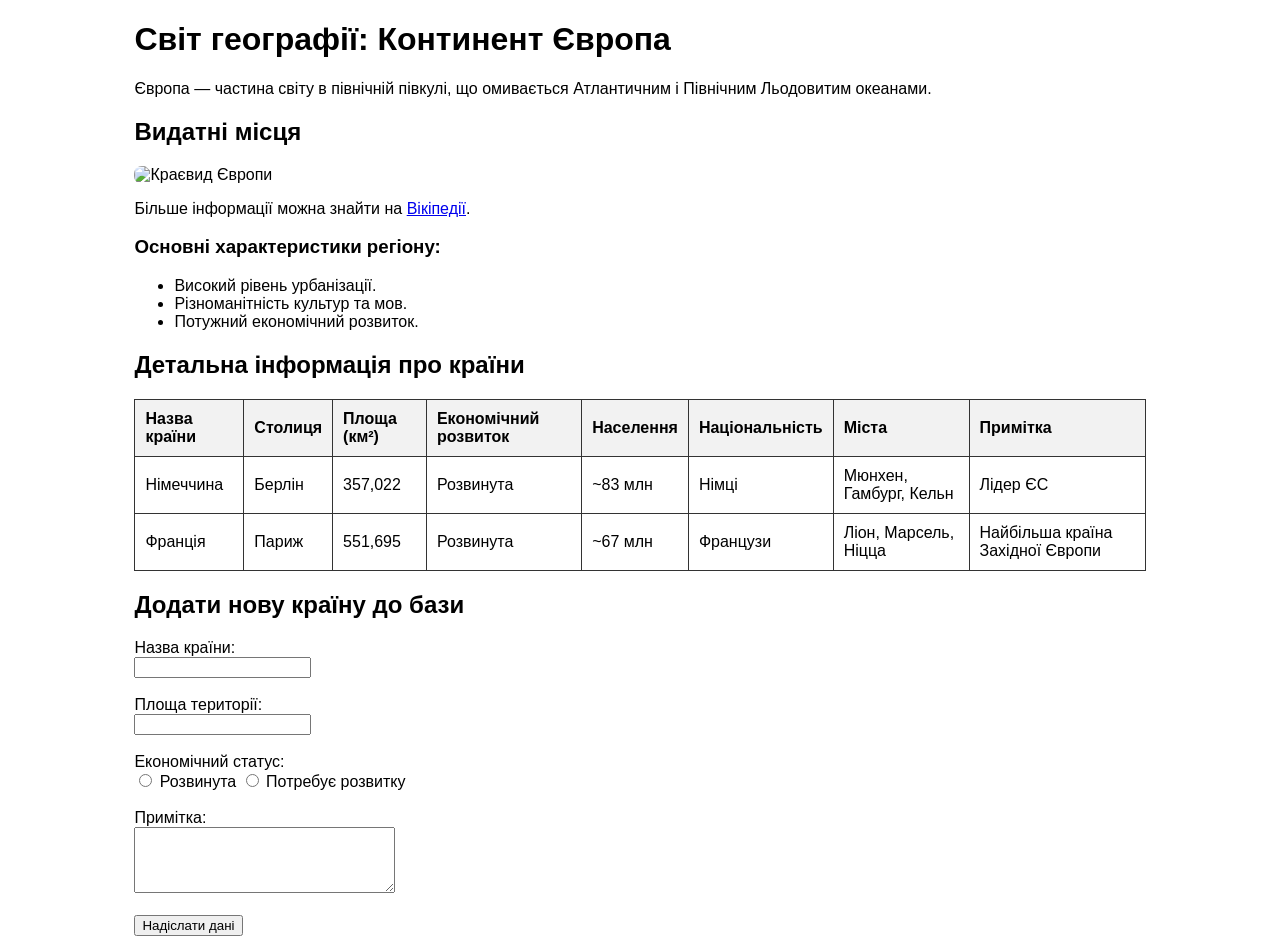
==== Lab1/index.html @ 751d2108 "lab 1, lab 2" ====
<!DOCTYPE html>
<html lang="uk">
<head>
    <meta charset="UTF-8">
    <title>Інформація про країни Європи</title>
    <style>
        table { border-collapse: collapse; width: 100%; margin-top: 20px; }
        th, td { border: 1px solid #333; padding: 10px; text-align: left; }
        th { background-color: #f2f2f2; }
        .container { width: 80%; margin: auto; font-family: Arial, sans-serif; }
        img { max-width: 300px; height: auto; border-radius: 8px; }
    </style>
</head>
<body>

<div class="container">
    <h1>Світ географії: Континент Європа</h1>
    <p>Європа — частина світу в північній півкулі, що омивається Атлантичним і Північним Льодовитим океанами.</p>

    <h2>Видатні місця</h2>
    <img src="https://images.unsplash.com/photo-1467269204594-9661b134dd2b?q=80&w=1000" alt="Краєвид Європи">
    <p>Більше інформації можна знайти на <a href="https://uk.wikipedia.org/wiki/Європа" target="_blank">Вікіпедії</a>.</p>

    <h3>Основні характеристики регіону:</h3>
    <ul>
        <li>Високий рівень урбанізації.</li>
        <li>Різноманітність культур та мов.</li>
        <li>Потужний економічний розвиток.</li>
    </ul>

    <h2>Детальна інформація про країни</h2>
    <table>
        <thead>
            <tr>
                <th>Назва країни</th>
                <th>Столиця</th>
                <th>Площа (км²)</th>
                <th>Економічний розвиток</th>
                <th>Населення</th>
                <th>Національність</th>
                <th>Міста</th>
                <th>Примітка</th>
            </tr>
        </thead>
        <tbody>
            <tr>
                <td>Німеччина</td>
                <td>Берлін</td>
                <td>357,022</td>
                <td>Розвинута</td>
                <td>~83 млн</td>
                <td>Німці</td>
                <td>Мюнхен, Гамбург, Кельн</td>
                <td>Лідер ЄС</td>
            </tr>
            <tr>
                <td>Франція</td>
                <td>Париж</td>
                <td>551,695</td>
                <td>Розвинута</td>
                <td>~67 млн</td>
                <td>Французи</td>
                <td>Ліон, Марсель, Ніцца</td>
                <td>Найбільша країна Західної Європи</td>
            </tr>
        </tbody>
    </table>

    <h2>Додати нову країну до бази</h2>
    <form action="#">
        <label for="country">Назва країни:</label><br>
        <input type="text" id="country" name="country" required><br><br>

        <label for="area">Площа території:</label><br>
        <input type="number" id="area" name="area"><br><br>

        <label>Економічний статус:</label><br>
        <input type="radio" id="dev" name="status" value="developed">
        <label for="dev">Розвинута</label>
        <input type="radio" id="undef" name="status" value="developing">
        <label for="undef">Потребує розвитку</label><br><br>

        <label for="note">Примітка:</label><br>
        <textarea id="note" name="note" rows="4" cols="30"></textarea><br><br>

        <button type="submit">Надіслати дані</button>
    </form>
</div>

</body>
</html>
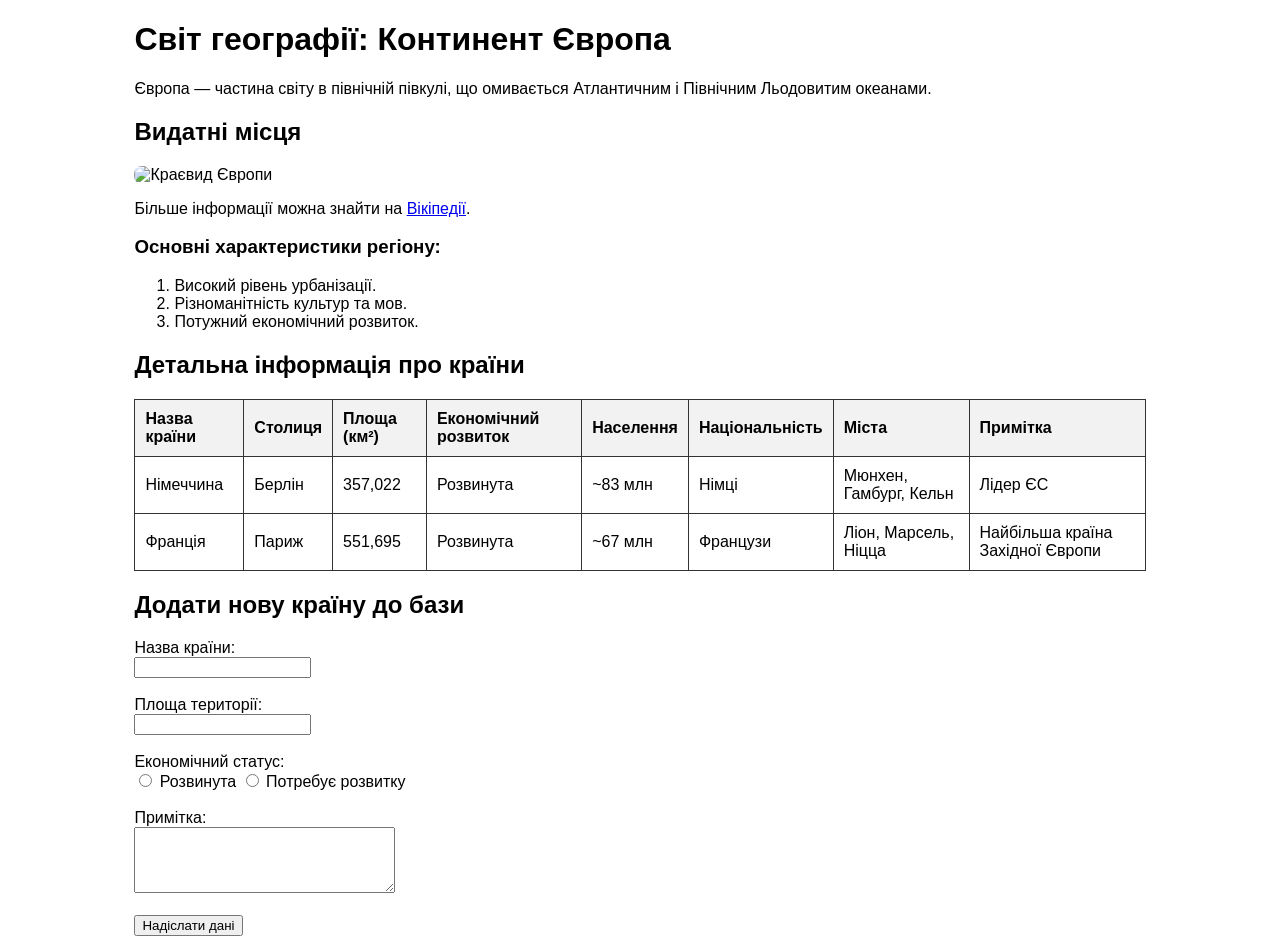
==== commit 87e4033f: "lab4" ====
--- a/Lab1/index.html
+++ b/Lab1/index.html
@@ -22,11 +22,11 @@
     <p>Більше інформації можна знайти на <a href="https://uk.wikipedia.org/wiki/Європа" target="_blank">Вікіпедії</a>.</p>
 
     <h3>Основні характеристики регіону:</h3>
-    <ul>
+    <ol>
         <li>Високий рівень урбанізації.</li>
         <li>Різноманітність культур та мов.</li>
         <li>Потужний економічний розвиток.</li>
-    </ul>
+    </ol>
 
     <h2>Детальна інформація про країни</h2>
     <table>
